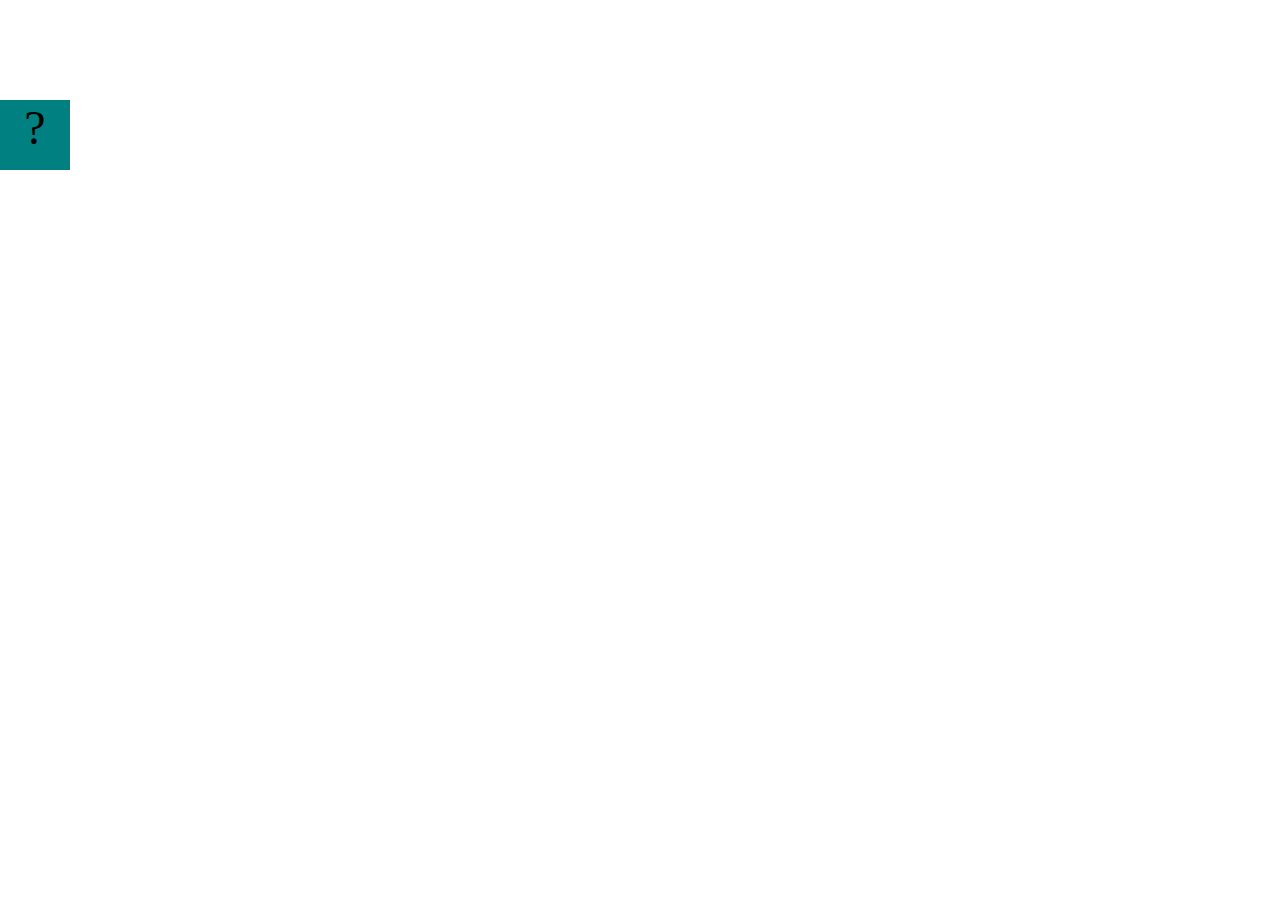
==== projects/bouncing-box/index.html @ ed38e8b0 "install projects" ====
<!DOCTYPE html>
<html>
<head>
	<meta charset="utf-8">
	<title>Bouncing Box</title>
	<script src="jquery.min.js"></script>
	<style>
		.box {
			width: 70px;
			height: 70px;
			background-color: teal;
			font-size: 300%;
			text-align: center;
			user-select: none;
			display: block;
			position: absolute;
			top: 100px;
			left: 0px;  /* <--- Change me! */
		}
		.board{
			height: 100vh;
		}
	</style>
	<!-- 	<script src="//cdnjs.cloudflare.com/ajax/libs/jquery/2.1.1/jquery.min.js"></script> -->

</head>
<body class="board">
	<!-- HTML for the box -->
	<div class="box">?</div>

	<script>
		(function(){
			'use strict'
			/* global jQuery */

			//////////////////////////////////////////////////////////////////
			/////////////////// SETUP DO NOT DELETE //////////////////////////
			//////////////////////////////////////////////////////////////////
			
			var box = jQuery('.box');	// reference to the HTML .box element
			var board = jQuery('.board');	// reference to the HTML .board element
			var boardWidth = board.width();	// the maximum X-Coordinate of the screen

			// Every 50 milliseconds, call the update Function (see below)
			setInterval(update, 50);
			
			// Every time the box is clicked, call the handleBoxClick Function (see below)
			box.on('click', handleBoxClick);

			// moves the Box to a new position on the screen along the X-Axis
			function moveBoxTo(newPositionX) {
				box.css("left", newPositionX);
			}

			// changes the text displayed on the Box
			function changeBoxText(newText) {
				box.text(newText);
			}

			//////////////////////////////////////////////////////////////////
			/////////////////// YOUR CODE BELOW HERE /////////////////////////
			//////////////////////////////////////////////////////////////////
			
			// TODO 2 - Variable declarations 
			

			
			/* 
			This Function will be called 20 times/second. Each time it is called,
			it should move the Box to a new location. If the box drifts off the screen
			turn it around! 
			*/
			function update() {
				

			};

			/* 
			This Function will be called each time the box is clicked. Each time it is called,
			it should increase the points total, increase the speed, and move the box to
			the left side of the screen.
			*/
			function handleBoxClick() {
				


			};
		})();
	</script>
</body>
</html>
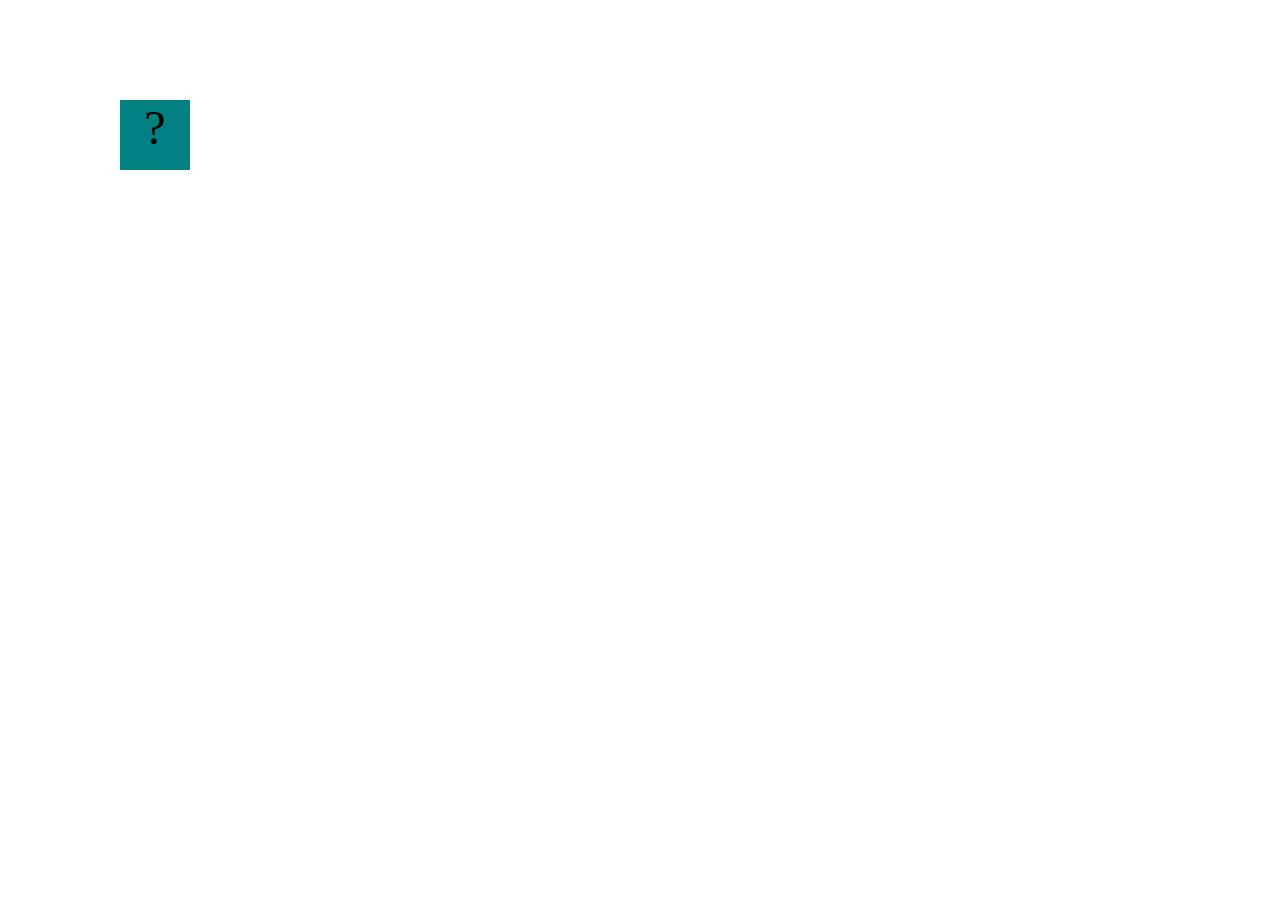
==== commit 5808e8af: "add bouncing box" ====
--- a/projects/bouncing-box/index.html
+++ b/projects/bouncing-box/index.html
@@ -17,6 +17,16 @@
 			top: 100px;
 			left: 0px;  /* <--- Change me! */
 		}
+		.xbox {
+            width: 70px;
+            height: 70px;
+            background-color: white;
+            font-size: 300%;
+            text-align: center;
+            position: absolute;
+            top: 450px;
+            left: 100px;  /* <--- Change me! */
+        }
 		.board{
 			height: 100vh;
 		}
@@ -27,7 +37,7 @@
 <body class="board">
 	<!-- HTML for the box -->
 	<div class="box">?</div>
-
+	<div class="xbox"></div>
 	<script>
 		(function(){
 			'use strict'
@@ -40,13 +50,13 @@
 			var box = jQuery('.box');	// reference to the HTML .box element
 			var board = jQuery('.board');	// reference to the HTML .board element
 			var boardWidth = board.width();	// the maximum X-Coordinate of the screen
-
+			var xbox = jQuery('.xbox') 
 			// Every 50 milliseconds, call the update Function (see below)
 			setInterval(update, 50);
 			
 			// Every time the box is clicked, call the handleBoxClick Function (see below)
 			box.on('click', handleBoxClick);
-
+			xbox.on('click', handleBoxClick)
 			// moves the Box to a new position on the screen along the X-Axis
 			function moveBoxTo(newPositionX) {
 				box.css("left", newPositionX);
@@ -62,7 +72,16 @@
 			//////////////////////////////////////////////////////////////////
 			
 			// TODO 2 - Variable declarations 
+			var positionX = 0;
+
+			var points = 0;
+
+			var clicks = 0;
+		
+			var iAmSpeed = 10;
+
 			
+
 
 			
 			/* 
@@ -71,9 +90,20 @@
 			turn it around! 
 			*/
 			function update() {
+				moveBoxTo(positionX);
+				positionX = positionX + iAmSpeed;
+
 				
+                if (positionX > boardWidth) {
+                    iAmSpeed = -iAmSpeed;
+                }
+                if (positionX < 0) {
+                    iAmSpeed = -iAmSpeed;
+                }	
+				}
 
-			};
+				
+			
 
 			/* 
 			This Function will be called each time the box is clicked. Each time it is called,
@@ -81,8 +111,10 @@
 			the left side of the screen.
 			*/
 			function handleBoxClick() {
-				
-
+				positionX = 0;
+				changeBoxText(points);
+				points = points + 1;
+				iAmSpeed += 3;
 
 			};
 		})();
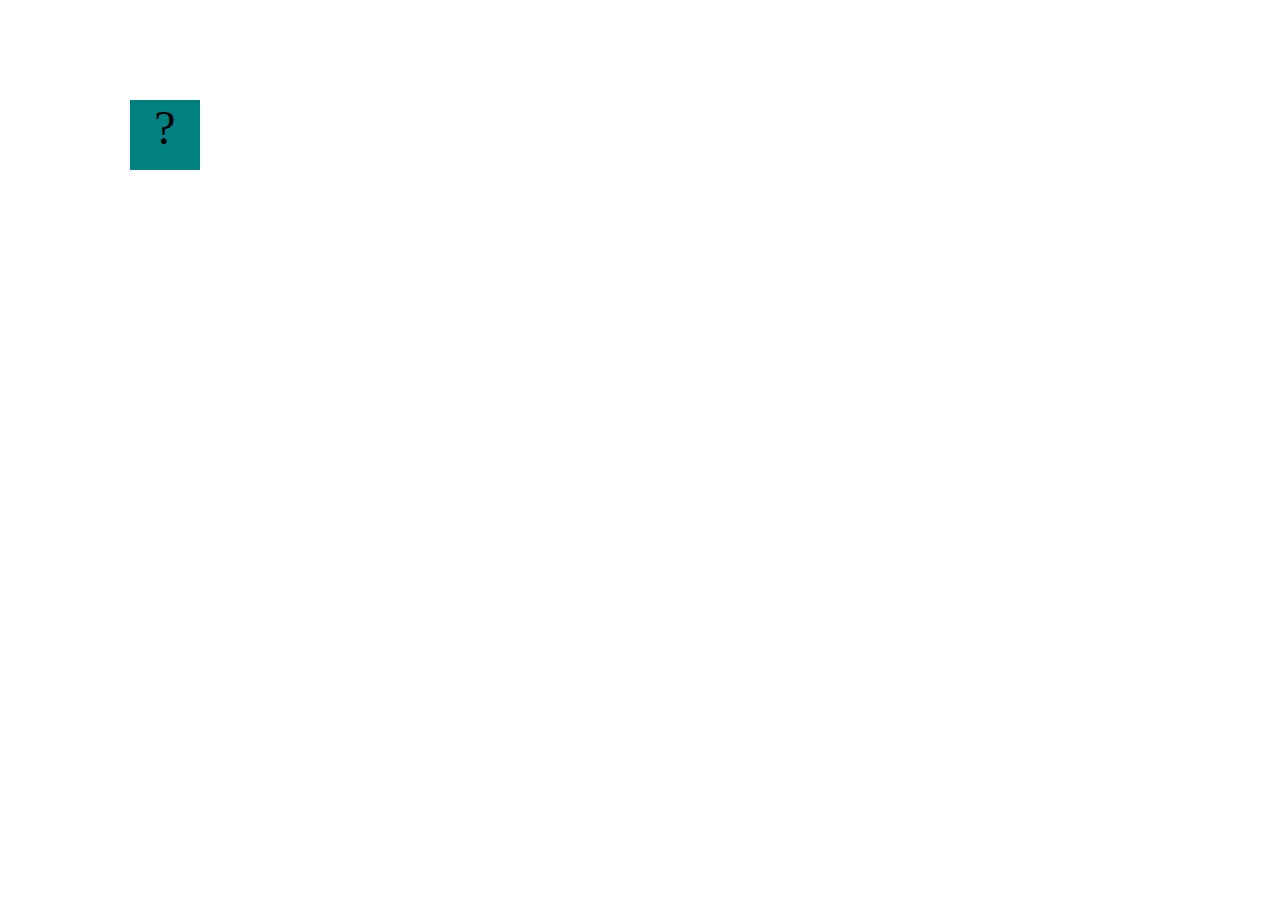
==== commit 940d4fa6: "add bouncing box" ====
--- a/projects/bouncing-box/index.html
+++ b/projects/bouncing-box/index.html
@@ -56,7 +56,7 @@
 			
 			// Every time the box is clicked, call the handleBoxClick Function (see below)
 			box.on('click', handleBoxClick);
-			xbox.on('click', handleBoxClick)
+			xbox.on('click', cheatBoxClick)
 			// moves the Box to a new position on the screen along the X-Axis
 			function moveBoxTo(newPositionX) {
 				box.css("left", newPositionX);
@@ -117,6 +117,15 @@
 				iAmSpeed += 3;
 
 			};
+
+			function cheatBoxClick() {
+				positionX = 0;
+				changeBoxText(points);
+				points = points + 69;
+				iAmSpeed += 30;
+
+			};
+			
 		})();
 	</script>
 </body>
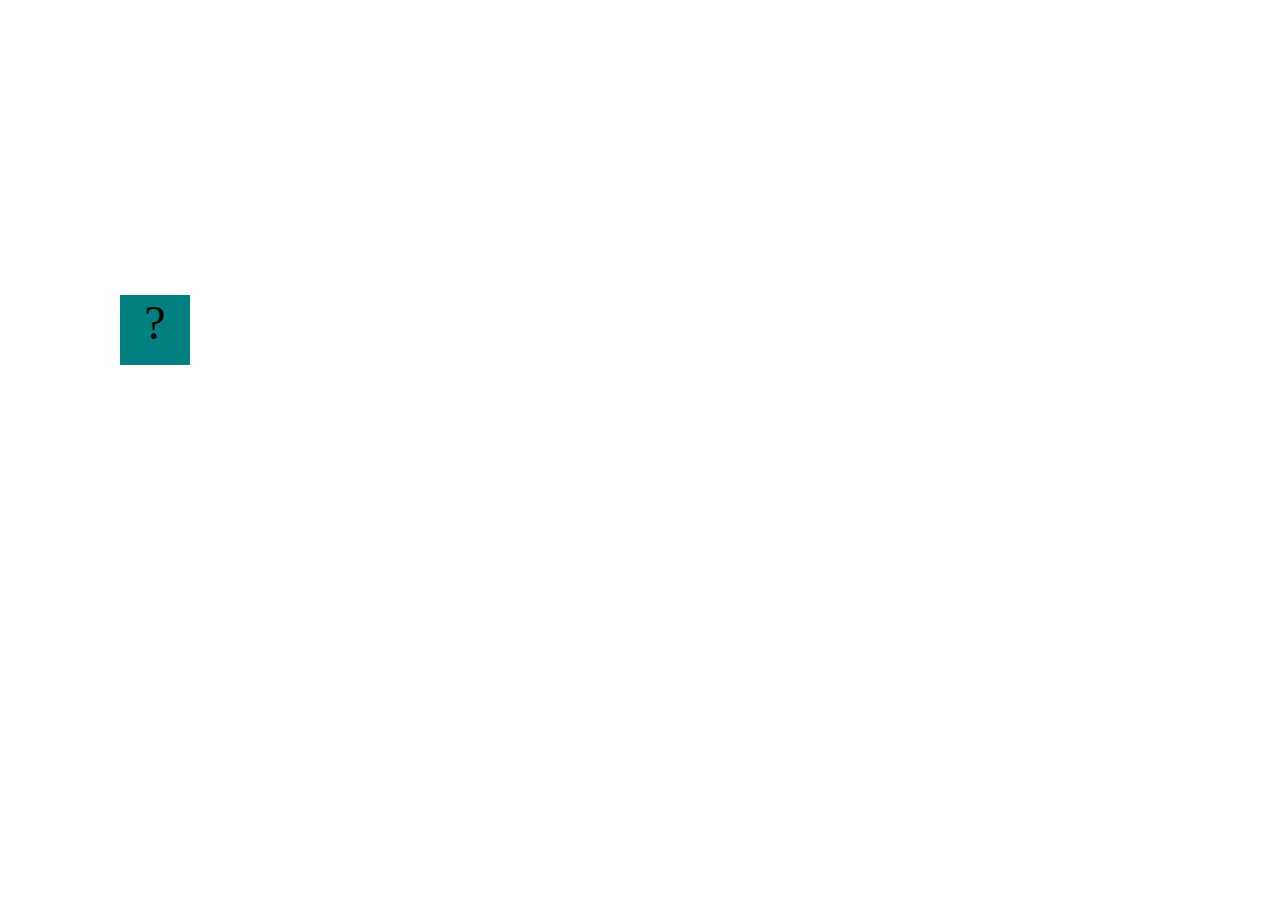
==== commit dc928308: "add bouncing box" ====
--- a/projects/bouncing-box/index.html
+++ b/projects/bouncing-box/index.html
@@ -50,9 +50,11 @@
 			var box = jQuery('.box');	// reference to the HTML .box element
 			var board = jQuery('.board');	// reference to the HTML .board element
 			var boardWidth = board.width();	// the maximum X-Coordinate of the screen
-			var xbox = jQuery('.xbox') 
+			var xbox = jQuery('.xbox');
+			var boardHeight = board.height();
 			// Every 50 milliseconds, call the update Function (see below)
 			setInterval(update, 50);
+			setInterval(updato, 50);
 			
 			// Every time the box is clicked, call the handleBoxClick Function (see below)
 			box.on('click', handleBoxClick);
@@ -61,7 +63,7 @@
 			function moveBoxTo(newPositionX) {
 				box.css("left", newPositionX);
 			}
-
+			
 			// changes the text displayed on the Box
 			function changeBoxText(newText) {
 				box.text(newText);
@@ -78,7 +80,11 @@
 
 			var clicks = 0;
 		
-			var iAmSpeed = 10;
+			var iAmSpeedX = 10;
+
+			var positionY = 100;
+
+			var iAmSpeedY = 15
 
 			
 
@@ -91,16 +97,28 @@
 			*/
 			function update() {
 				moveBoxTo(positionX);
-				positionX = positionX + iAmSpeed;
+				positionX = positionX + iAmSpeedX;
 
 				
                 if (positionX > boardWidth) {
-                    iAmSpeed = -iAmSpeed;
+                    iAmSpeedX = -iAmSpeedX;
                 }
                 if (positionX < 0) {
-                    iAmSpeed = -iAmSpeed;
+                    iAmSpeedX = -iAmSpeedX;
                 }	
 				}
+				
+				function updato() {
+                positionY += iAmSpeedY;
+                box.css("top", positionY);
+               
+                if (positionY > boardHeight) {
+                    iAmSpeedY = -iAmSpeedY;
+                }
+                if (positionY < 0) {
+                    iAmSpeedY = -iAmSpeedY;
+                }
+            };
 
 				
 			
@@ -114,16 +132,20 @@
 				positionX = 0;
 				changeBoxText(points);
 				points = points + 1;
-				iAmSpeed += 3;
-
+				iAmSpeedX += 3;
+				positionY = 0;
+				iAmSpeedY += 3
 			};
 
 			function cheatBoxClick() {
 				positionX = 0;
 				changeBoxText(points);
 				points = points + 69;
-				iAmSpeed += 30;
-
+				iAmSpeedX += 30;
+				
+				if (points >= 9000){
+ 				alert("it's over 9000 game over")
+				}
 			};
 			
 		})();
